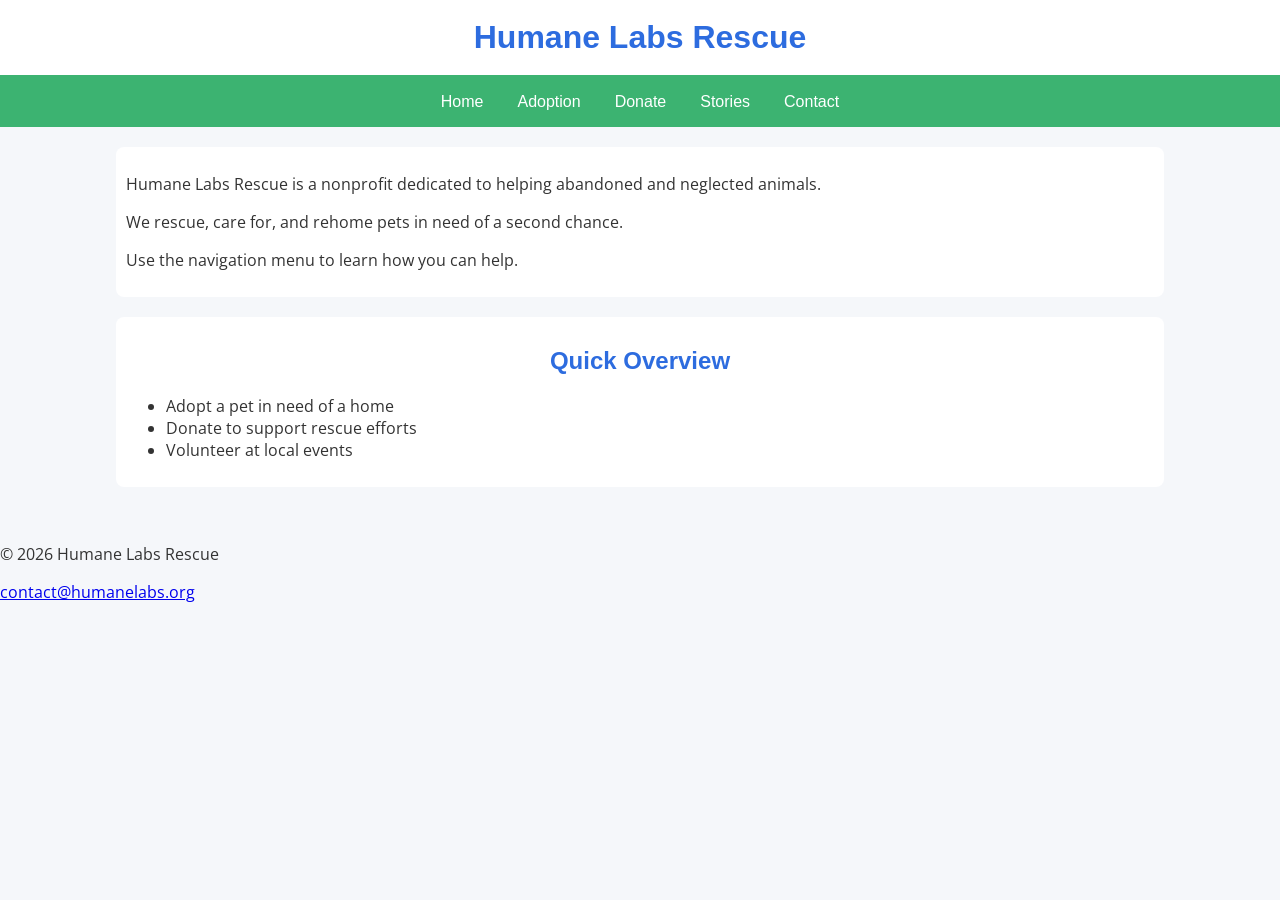
==== index.html @ d9cb7901 "Rename home.html to index.html" ====
<!DOCTYPE html>
<!-- Student Name: Cooper Robertson
File Name: home.html - hamburger menu - editing to be the index.html to be the landing page
Date: 04/15/2026
-->

<html lang="en">

<head>
  <meta charset="utf-8">
  <meta name="viewport" content="width=device-width, initial-scale=1.0">

  <title>Humane Labs Rescue - Home</title>

  <link href="https://fonts.googleapis.com/css2?family=Open+Sans&display=swap" rel="stylesheet">

  <link rel="stylesheet" href="css/styles.css">

  <link rel="icon" href="images/favicon.ico">
</head>

<body>

<nav class="mobile-nav">

  <div id="menu-links">
    <a href="media.html">Media</a>
    <a href="adoptions.html">Adoptions</a>
    <a href="volunteer.html">Volunteer</a>
    <a href="petcare.html">Petcare</a>
    <a href="contact.html">Contact</a>
  </div>

  <a class="menu-icon" onclick="hamburger()">
    <div>&#9776;</div>
  </a>

</nav>


<header>
  <h1>Humane Labs Rescue</h1>
</header>


<nav class="tab-desk">
  <ul>
    <li><a href="index.html">Home</a></li>
    <li><a href="adoption.html">Adoption</a></li>
    <li><a href="donate.html">Donate</a></li>
    <li><a href="media.html">Stories</a></li>
    <li><a href="contact.html">Contact</a></li>
  </ul>
</nav>


<main>

  <div id="intro">
    <p>
      Humane Labs Rescue is a nonprofit dedicated to helping abandoned and neglected animals.
    </p>

    <p>
      We rescue, care for, and rehome pets in need of a second chance.
    </p>

    <p>
      Use the navigation menu to learn how you can help.
    </p>
  </div>


  <div id="info">
    <h2>Quick Overview</h2>

    <ul>
      <li>Adopt a pet in need of a home</li>
      <li>Donate to support rescue efforts</li>
      <li>Volunteer at local events</li>
    </ul>
  </div>

</main>


<footer>
  <p>&copy; 2026 Humane Labs Rescue</p>
  <p><a href="mailto:contact@humanelabs.org">contact@humanelabs.org</a></p>
</footer>


<script src="scripts/script.js"></script>

</body>
</html>
---- css/styles.css ----
body {
  font-family: 'Open Sans', Arial, Helvetica, sans-serif;
  background-color: #F5F7FA;
}

main {
  width: 70%;
  margin: 0 auto;
  padding: 20px;
}

h2 {
  color: #2D6CDF;
}

fieldset {
  border: 2px solid #2D6CDF;
  padding: 15px;
  margin-bottom: 20px;
  border-radius: 8px;
}

legend {
  font-weight: bold;
  color: #2D6CDF;
}

input {
  width: 100%;
  padding: 8px;
  margin-top: 5px;
}

input[type="submit"] {
  background-color: #2D6CDF;
  color: white;
  border: none;
  cursor: pointer;
}

input[type="submit"]:hover {
  background-color: #1b4fa3;
}

/* mobile rules, hamburger, and other styles for adoptions & home */ 
#intro, #info {
  margin-bottom: 20px;
  padding: 10px;
  background-color: white;
  border-radius: 8px;
}
.mobile-nav {
  background-color: #2D6CDF;
  color: white;
  padding: 10px;
}

.mobile-nav a {
  color: white;
  text-decoration: none;
  display: block;
  padding: 8px;
}

.menu-icon {
  font-size: 28px;
  cursor: pointer;
  color: white;
}

.tab-desk {
  background-color: #3CB371;
}

.tab-desk ul {
  list-style-type: none;
  margin: 0;
  padding: 0;
  text-align: center;
}

.tab-desk li {
  display: inline-block;
  padding: 15px;
}

.tab-desk a {
  text-decoration: none;
  color: white;
}

@media screen and (min-width: 768px) {
  .mobile-nav {
    display: none;
  }

  .tab-desk {
    display: block;
  }
}

@media screen and (max-width: 767px) {
  .tab-desk {
    display: none;
  }
}
/* portrait png format */

.portrait-img {
  width: 100%;
  max-width: 400px;
  display: block;
  margin: 20px auto;
  border-radius: 10px;
}

.caption {
  text-align: center;
  font-style: italic;
  color: #444;
}


/* yossef addition */ 
* {
  box-sizing: border-box;
}

body {
  font-family: 'Open Sans', Arial, Helvetica, sans-serif;
  background-color: #F5F7FA;
  color: #333;
  margin: 0;
}

main {
  width: 85%;
  max-width: 1150px;
  margin: 0 auto;
  padding: 20px;
}

header {
  text-align: center;
  padding: 1.2em;
  background-color: white;
}

header h1 {
  margin: 0;
  color: #2D6CDF;
}

h2 {
  color: #2D6CDF;
  text-align: center;
}
header h1,
h2,
h3,
.tab-desk a,
.mobile-nav a {
  font-family: 'Poppins', Arial, Helvetica, sans-serif;
}

.caption,
figcaption {
  font-family: 'Merriweather', Georgia, 'Times New Roman', serif;
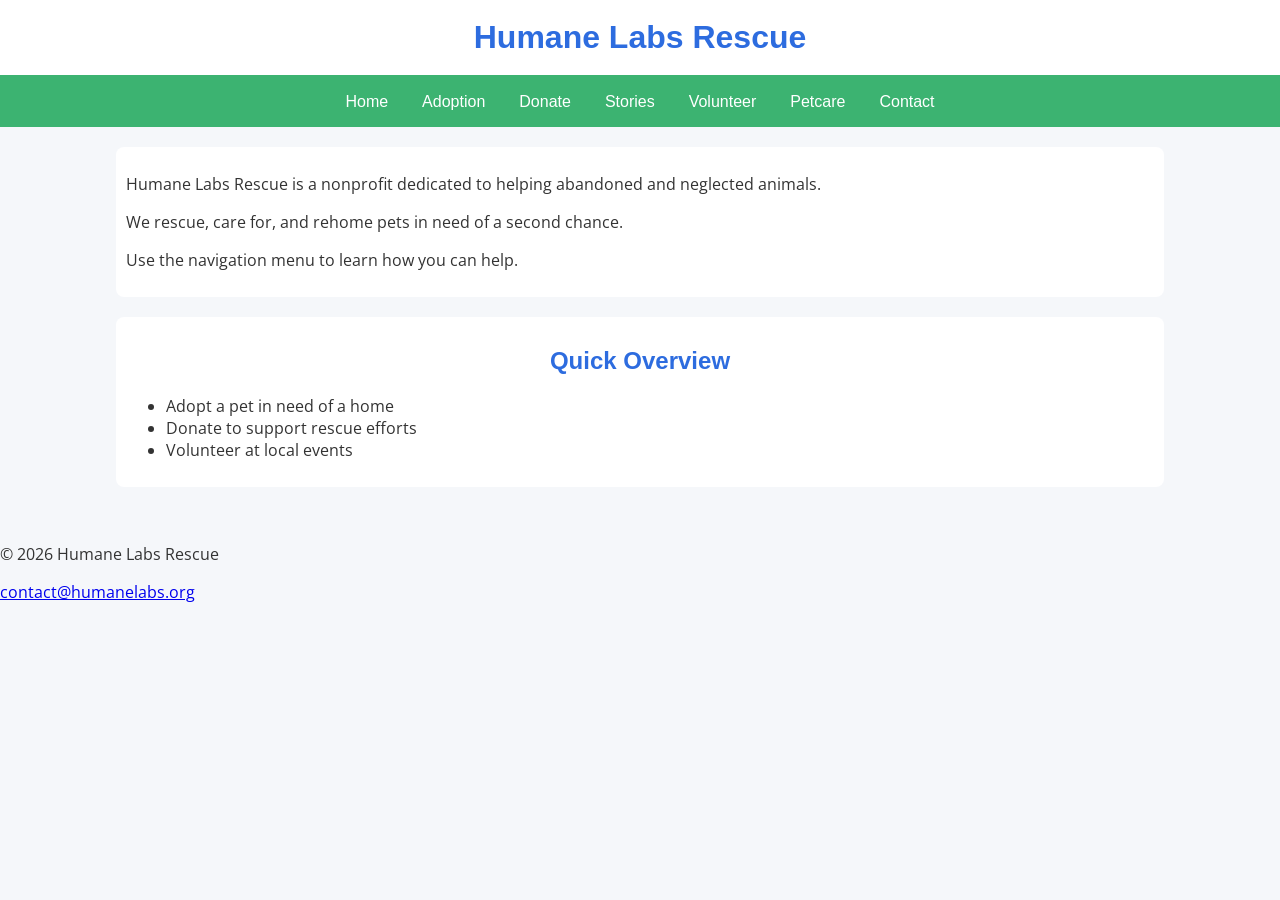
==== commit 1a4154a9: "Update index.html" ====
--- a/index.html
+++ b/index.html
@@ -24,12 +24,14 @@
 <nav class="mobile-nav">
 
   <div id="menu-links">
-    <a href="media.html">Media</a>
-    <a href="adoptions.html">Adoptions</a>
-    <a href="volunteer.html">Volunteer</a>
-    <a href="petcare.html">Petcare</a>
-    <a href="contact.html">Contact</a>
-  </div>
+  <a href="index.html">Home</a>
+  <a href="adoption.html">Adoption</a>
+  <a href="donate.html">Donate</a>
+  <a href="media.html">Stories</a>
+  <a href="volunteer.html">Volunteer</a>
+  <a href="petcare.html">Petcare</a>
+  <a href="contact.html">Contact</a>
+</div>
 
   <a class="menu-icon" onclick="hamburger()">
     <div>&#9776;</div>
@@ -49,6 +51,8 @@
     <li><a href="adoption.html">Adoption</a></li>
     <li><a href="donate.html">Donate</a></li>
     <li><a href="media.html">Stories</a></li>
+    <li><a href="volunteer.html">Volunteer</a></li>
+    <li><a href="petcare.html">Petcare</a></li>
     <li><a href="contact.html">Contact</a></li>
   </ul>
 </nav>
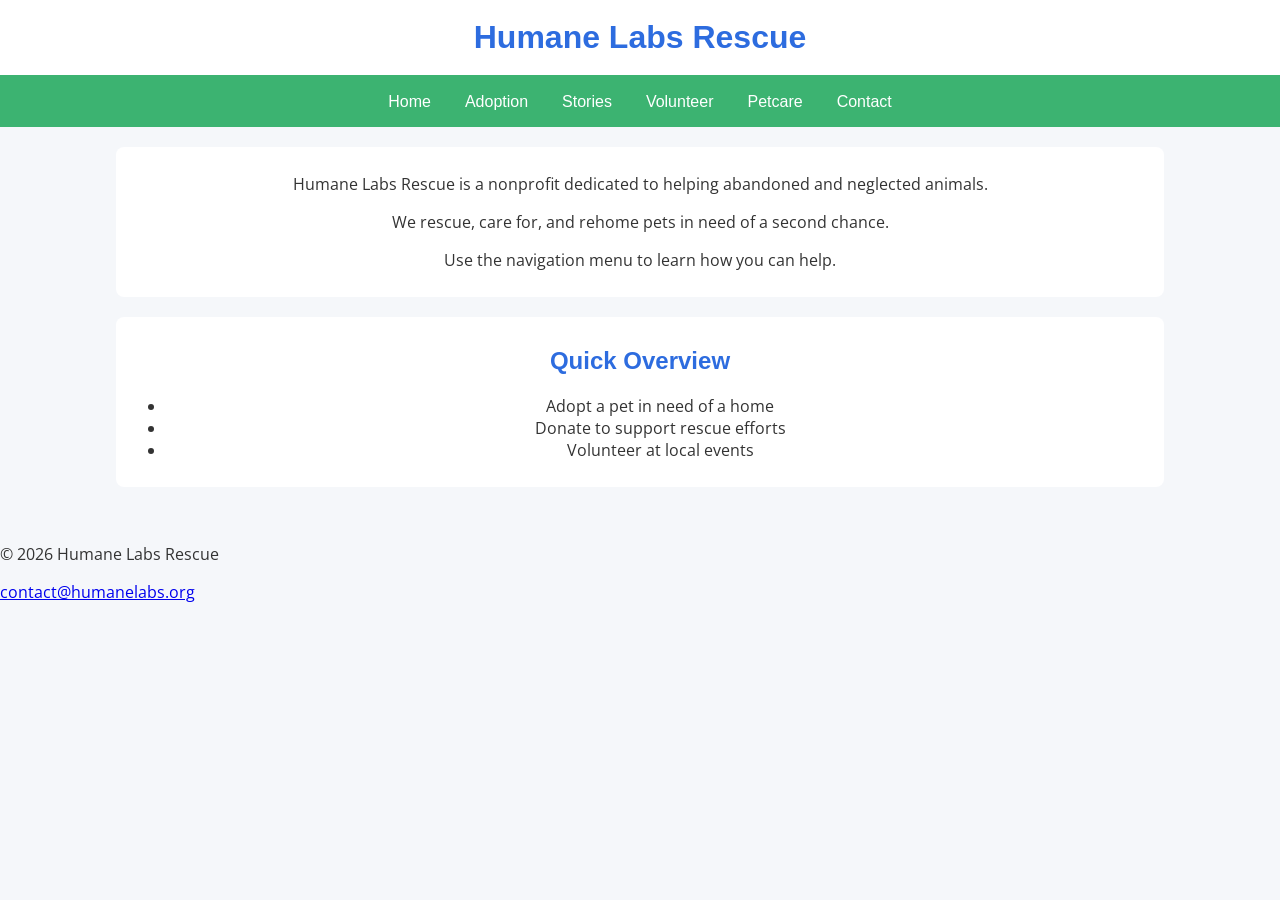
==== commit ff536a8c: "Update index.html" ====
--- a/index.html
+++ b/index.html
@@ -26,7 +26,6 @@
   <div id="menu-links">
   <a href="index.html">Home</a>
   <a href="adoption.html">Adoption</a>
-  <a href="donate.html">Donate</a>
   <a href="media.html">Stories</a>
   <a href="volunteer.html">Volunteer</a>
   <a href="petcare.html">Petcare</a>
@@ -49,7 +48,6 @@
   <ul>
     <li><a href="index.html">Home</a></li>
     <li><a href="adoption.html">Adoption</a></li>
-    <li><a href="donate.html">Donate</a></li>
     <li><a href="media.html">Stories</a></li>
     <li><a href="volunteer.html">Volunteer</a></li>
     <li><a href="petcare.html">Petcare</a></li>
--- a/css/styles.css
+++ b/css/styles.css
@@ -42,6 +42,15 @@
   background-color: #1b4fa3;
 }
 
+/* this centers the text in the intro */
+#intro {
+  text-align: center;
+}
+
+#info {
+  text-align: center;
+}
+
 /* mobile rules, hamburger, and other styles for adoptions & home */ 
 #intro, #info {
   margin-bottom: 20px;
@@ -120,6 +129,82 @@
   color: #444;
 }
 
+
+/* hiding menu */
+#menu-links {
+  display: none;
+  background-color: #2D6CDF;
+}
+
+/* Mobile nav  */
+.mobile-nav {
+  background-color: #2D6CDF;
+  padding: 10px;
+}
+
+.mobile-nav a {
+  color: white;
+  text-decoration: none;
+  display: block;
+  padding: 8px;
+}
+
+.menu-icon {
+  font-size: 28px;
+  cursor: pointer;
+  color: white;
+  display: block;
+  padding: 10px;
+}
+
+
+.tab-desk {
+  background-color: #3CB371;
+}
+
+.tab-desk ul {
+  list-style: none;
+  margin: 0;
+  padding: 0;
+  text-align: center;
+}
+
+.tab-desk li {
+  display: inline-block;
+  padding: 15px;
+}
+
+.tab-desk a {
+  text-decoration: none;
+  color: white;
+}
+
+
+@media screen and (max-width: 767px) {
+  .tab-desk {
+    display: none;
+  }
+}
+
+
+@media screen and (min-width: 768px) {
+  .mobile-nav {
+    display: none;
+  }
+
+  .tab-desk {
+    display: block;
+  }
+
+  /* Force menu visible on desktop */
+  #menu-links {
+    display: block !important;
+  }
+
+  .menu-icon {
+    display: none;
+  }
+}
 
 /* yossef addition */ 
 * {
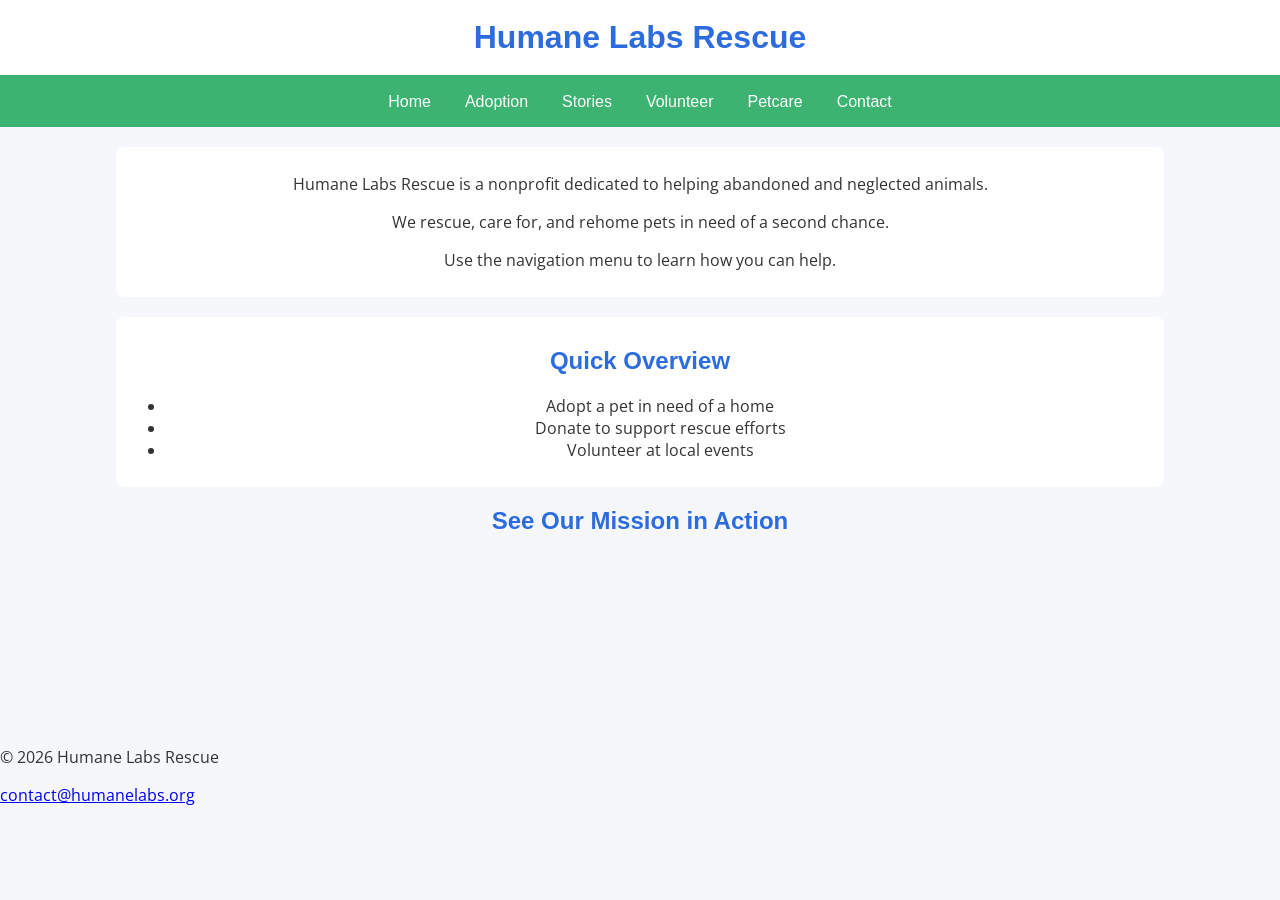
==== commit 8e4ec6d2: "Update index.html" ====
--- a/index.html
+++ b/index.html
@@ -83,6 +83,21 @@
     </ul>
   </div>
 
+<div id="home-video">
+
+  <h2>See Our Mission in Action</h2>
+
+  <div class="video-container">
+    <iframe 
+      src="https://www.youtube.com/embed/rskFaiDIEwA"
+      title="Humane Labs Rescue Video"
+      frameborder="0"
+      allowfullscreen>
+    </iframe>
+  </div>
+
+</div>
+  
 </main>
 
 
--- a/css/styles.css
+++ b/css/styles.css
@@ -251,3 +251,460 @@
 .caption,
 figcaption {
   font-family: 'Merriweather', Georgia, 'Times New Roman', serif;
+}
+
+/* Fuka addition */
+/* petcare hero */
+.pet .hero {
+  display: flex;
+  align-items: stretch;
+  background-color: #ffffff;
+  border-radius: 10px;
+  overflow: hidden;
+  box-shadow: 0 4px 10px rgba(0, 0, 0, 0.06);
+  margin-bottom: 2rem;
+}
+
+.pet .hero-image {
+  flex: 1.15;
+  min-height: 420px;
+}
+
+.pet .hero-image img {
+  width: 100%;
+  height: 100%;
+  object-fit: cover;
+}
+
+.pet .hero-text {
+  flex: 1;
+  background-color: #2D6CDF;
+  padding: 2rem 1.5rem;
+  display: flex;
+  align-items: center;
+  justify-content: center;
+}
+
+.pet .hero-text-inner {
+  width: 100%;
+  max-width: 420px;
+  border: 2px solid #ffffff;
+  border-radius: 8px;
+  padding: 1.5rem;
+  text-align: center;
+  color: #fff;
+}
+
+.pet .hero-text h2 {
+  font-size: 2.3rem;
+  line-height: 1.2;
+  margin-bottom: 1rem;
+  color: #fff;
+}
+
+.pet .hero-text p {
+  font-size: 1rem;
+  line-height: 1.7;
+  margin-bottom: 1.2rem;
+  color: #fff;
+}
+
+.pet .hero-btn {
+  display: inline-block;
+  background-color: #fff;
+  color: #2D6CDF;
+  font-weight: 700;
+  padding: 0.7rem 1.2rem;
+  border-radius: 6px;
+}
+
+.pet .hero-btn:hover {
+  opacity: 0.85;
+}
+
+/* intro */
+.pet #intro {
+  background-color: #fff;
+  padding: 1.3rem 1.4rem;
+  border-radius: 10px;
+  margin-bottom: 2rem;
+  border: 1px solid #dbe4f0;
+  box-shadow: 0 4px 10px rgba(0, 0, 0, 0.08);
+}
+
+.pet #intro p {
+  font-size: 1rem;
+  color: #333;
+}
+
+/* consider box */
+.pet .consider-box {
+  margin-bottom: 2rem;
+}
+
+.pet .consider-box h3 {
+  font-size: 1.6rem;
+  color: #2D6CDF;
+  margin-bottom: 1rem;
+  text-align: center;
+}
+
+.pet .consider-list {
+  list-style: none;
+  display: grid;
+  grid-template-columns: repeat(2, 1fr);
+  gap: 1rem;
+  padding-left: 0;
+}
+
+.pet .consider-list li {
+  background-color: #fff;
+  border: 1px solid #dbe4f0;
+  border-top: 4px solid #6FA8FF;
+  border-radius: 10px;
+  padding: 1.2rem 1rem;
+  box-shadow: 0 4px 10px rgba(0, 0, 0, 0.08);
+}
+
+.pet .consider-list strong {
+  display: block;
+  color: #2D6CDF;
+  margin-bottom: 0.4rem;
+}
+
+/* table */
+.pet #checklist {
+  background-color: #fff;
+  border-radius: 10px;
+  padding: 1.8rem;
+  border: 1px solid #dbe4f0;
+  box-shadow: 0 4px 10px rgba(0, 0, 0, 0.08);
+}
+
+.pet #checklist h3 {
+  color: #2D6CDF;
+  font-size: 1.5rem;
+  margin-bottom: 1rem;
+}
+
+.pet table {
+  width: 100%;
+  min-width: 700px;
+  border-collapse: collapse;
+  margin: 1rem 0 1.5rem;
+  background-color: #fff;
+}
+
+.pet caption {
+  caption-side: top;
+  text-align: left;
+  margin-bottom: 0.8rem;
+  font-weight: 700;
+  color: #444;
+}
+
+.pet thead th {
+  background-color: #2D6CDF;
+  color: #fff;
+}
+
+.pet th,
+.pet td {
+  padding: 0.9rem;
+  text-align: left;
+  border: 1px solid #dbe4f0;
+  vertical-align: top;
+}
+
+.pet tbody tr:nth-child(even) td {
+  background-color: #F5F7FA;
+}
+
+.pet th:last-child,
+.pet td:last-child {
+  text-align: center;
+  width: 80px;
+}
+
+
+/* volunteer hero*/
+.volunteer-hero {
+  position: relative;
+  max-width: 1100px;
+  margin: 2rem auto;
+  border-radius: 10px;
+  overflow: hidden;
+  box-shadow: 0 4px 10px rgba(0, 0, 0, 0.06);
+}
+
+.volunteer-hero img {
+  width: 100%;
+  height: 430px;
+  object-fit: cover;
+  display: block;
+}
+
+.volunteer-hero-card {
+  position: absolute;
+  top: 50%;
+  left: 6%;
+  transform: translateY(-50%);
+  background-color: #fff;
+  max-width: 360px;
+  padding: 1.5rem;
+  border-radius: 10px;
+  border: 1px solid #dbe4f0;
+  box-shadow: 0 4px 10px rgba(0, 0, 0, 0.08);
+}
+
+.volunteer-hero-card h2 {
+  font-size: 2rem;
+  color: #2D6CDF;
+  margin-bottom: 0.8rem;
+  line-height: 1.2;
+}
+
+.volunteer-hero-card p {
+  font-size: 1rem;
+  color: #444;
+  line-height: 1.7;
+  margin-bottom: 1.2rem;
+}
+
+.volunteer-hero-card .hero-btn {
+  display: inline-block;
+  background-color: #2D6CDF;
+  color: #fff;
+  padding: 0.7rem 1.2rem;
+  border-radius: 6px;
+  font-weight: 700;
+}
+
+.volunteer-hero-card .hero-btn:hover {
+  opacity: 0.85;
+}
+
+/* volumteer form */
+.volunteer-form-section {
+  background-color: #fff;
+  max-width: 1100px;
+  margin: 2rem auto 4rem;
+  padding: 2rem;
+  border-radius: 10px;
+  border: 1px solid #dbe4f0;
+  box-shadow: 0 4px 10px rgba(0, 0, 0, 0.08);
+}
+
+.volunteer-form-section h3 {
+  font-size: 1.6rem;
+  color: #2D6CDF;
+  margin-bottom: 0.8rem;
+}
+ 
+.volunteer-form-section > p {
+  color: #444;
+  line-height: 1.7;
+  margin-bottom: 1.5rem;
+  max-width: 850px;
+}
+
+.volunteer-form-section form {
+  display: flex;
+  flex-direction: column;
+  gap: 1.5rem;
+}
+
+.volunteer-form-section fieldset {
+  border: 1px solid #dbe4f0;
+  border-radius: 10px;
+  padding: 1.3rem;
+  background-color: #fff;
+}
+
+.volunteer-form-section legend {
+  color: #2D6CDF;
+  font-weight: 700;
+  font-size: 1rem;
+  padding: 0 0.4rem;
+}
+
+.volunteer-form-section label {
+  display: inline-block;
+  margin-bottom: 0.35rem;
+  font-weight: 600;
+  color: #333;
+}
+
+.volunteer-form-section input[type="text"],
+.volunteer-form-section input[type="email"],
+.volunteer-form-section input[type="tel"],
+.volunteer-form-section input[type="date"] {
+  width: 100%;
+  max-width: 100%;
+  padding: 0.8rem 0.9rem;
+  border: 1px solid #cfd9e6;
+  border-radius: 8px;
+  font-size: 1rem;
+  font-family: 'Open Sans', sans-serif;
+  background-color: #fff;
+  margin-bottom: 1rem;
+}
+
+.volunteer-form-section input[type="text"]:focus,
+.volunteer-form-section input[type="email"]:focus,
+.volunteer-form-section input[type="tel"]:focus,
+.volunteer-form-section input[type="date"]:focus {
+  outline: none;
+  border-color: #2D6CDF;
+}
+
+.volunteer-form-section input::placeholder {
+  color: #7a8796;
+}
+
+.volunteer-form-section input[type="submit"] {
+  align-self: flex-start;
+  background-color: #2D6CDF;
+  color: #fff;
+  border: none;
+  border-radius: 6px;
+  padding: 0.85rem 1.5rem;
+  font-size: 1rem;
+  font-weight: 700;
+  cursor: pointer;
+}
+
+.volunteer-form-section input[type="submit"]:hover {
+  opacity: 0.85;
+}
+
+/* Media Query for Tablet viewport */
+@media (max-width: 900px) {
+  .pet .hero {
+    flex-direction: column;
+  }
+
+  .pet .hero-image {
+    min-height: 270px;
+  }
+
+  .pet .hero-text h2 {
+    font-size: 2rem;
+  }
+
+  .pet .hero-text p {
+    font-size: 1rem;
+  }
+
+  .pet .consider-list {
+    grid-template-columns: 1fr;
+  }
+
+  .volunteer-hero img {
+    height: 360px;
+  }
+
+  .volunteer-hero-card {
+    max-width: 320px;
+  }
+
+  .volunteer-hero-card h2 {
+    font-size: 1.8rem;
+  }
+}
+
+/* Media Query for Mobile Viewport*/
+@media (max-width: 768px) {
+  .pet .tab-desk {
+    display: none;
+  }
+
+  .pet .mobile-nav {
+    display: block;
+  }
+
+  .pet header h1 {
+    font-size: 1.7rem;
+  }
+
+  .pet .hero-text {
+    padding: 1.5rem 1rem;
+  }
+
+  .pet .hero-text-inner {
+    padding: 1.2rem 1rem;
+  }
+
+  .pet .hero-text h2 {
+    font-size: 1.8rem;
+  }
+
+  .pet .hero-text p {
+    font-size: 0.95rem;
+  }
+
+  .pet #checklist,
+  .pet #intro {
+    padding: 1.2rem;
+  }
+  .volunteer-form-section {
+    padding: 1.2rem;
+  }
+
+  .pet table,
+  .pet thead,
+  .pet tbody,
+  .pet th,
+  .pet td,
+  .pet tr {
+    display: block;
+    width: 100%;
+  }
+
+  .pet thead {
+    display: none;
+  }
+
+  .pet tbody tr {
+    background-color: #fff;
+    border: 1px solid #dbe4f0;
+    border-radius: 10px;
+    padding: 0.8rem;
+    margin-bottom: 1rem;
+  }
+
+  .pet td {
+    border: none;
+    padding: 0.4rem 0;
+  }
+
+  .pet td:last-child {
+    text-align: left;
+    width: 100%;
+  }
+
+  .volunteer-hero {
+    border-radius: 10px;
+  }
+
+  .volunteer-hero img {
+    height: 270px;
+  }
+
+  .volunteer-hero-card {
+    position: static;
+    transform: none;
+    max-width: none;
+    margin: -40px 1rem 1rem;
+  }
+
+  .volunteer-form-section fieldset {
+    padding: 1rem;
+  }
+
+  .volunteer-form-section input[type="submit"] {
+    width: 100%;
+    text-align: center;
+  }
+
+
